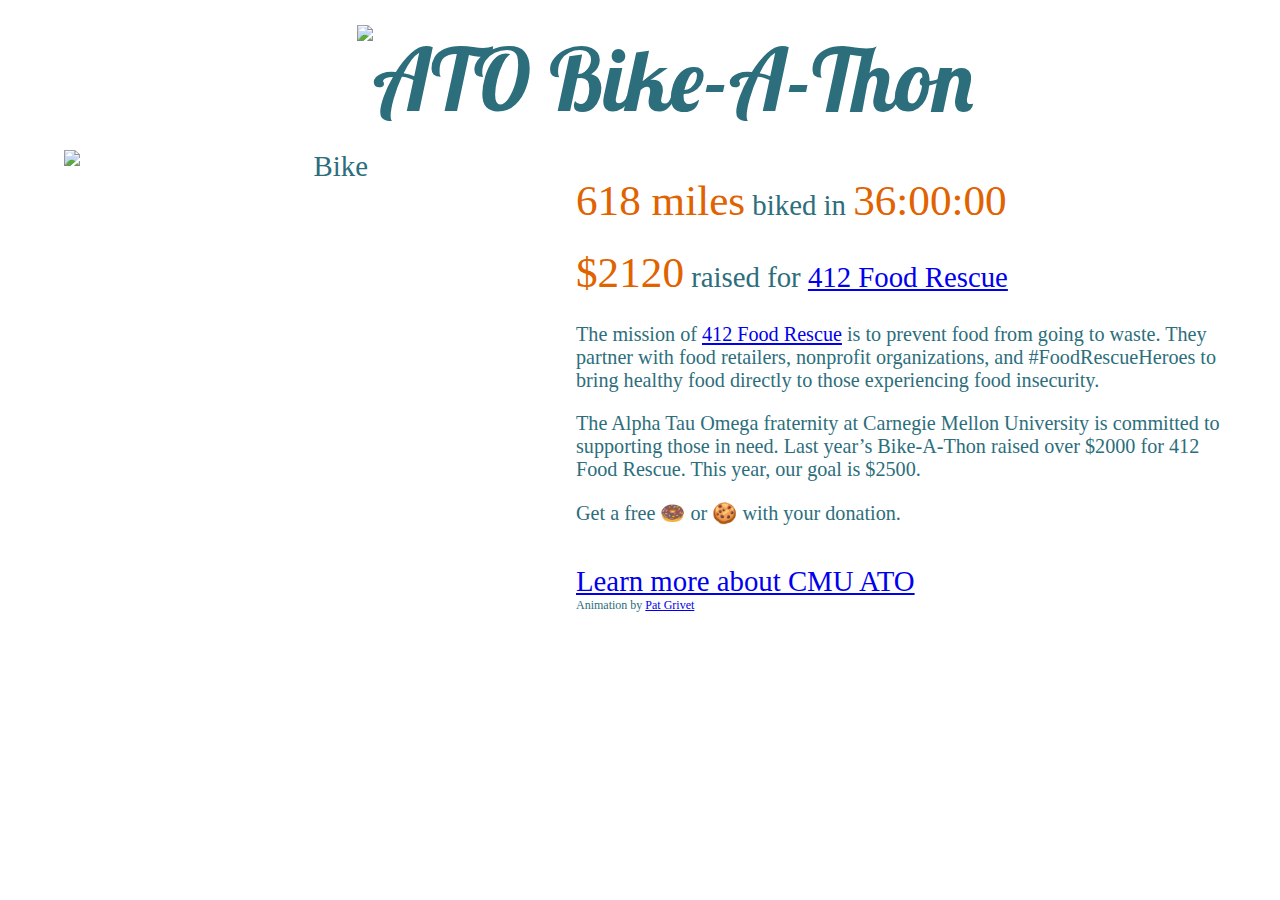
==== docs/index.html @ 4db07498 "resize youtube embed" ====
<!doctype html>
<html>
    <head>
        <!-- Global site tag (gtag.js) - Google Analytics -->
        <script async src="https://www.googletagmanager.com/gtag/js?id=UA-111884318-2"></script>
        <script>
            window.dataLayer = window.dataLayer || [];
            function gtag(){dataLayer.push(arguments);}
            gtag('js', new Date());

            gtag('config', 'UA-111884318-2');
        </script>

        <meta charset="UTF-8">
        <meta name="viewport" content="width=device-width,initial-scale=1.0">

        <!-- Facebook link preview properties -->
        <meta property="og:image" content="http://bikeathon.cmuato.org/static/bike.gif" />

        <title>ATO Bike-A-Thon</title>
        <link rel="icon" href="static/bike.png">
        <link rel="stylesheet" type="text/css" href="static/materialize.min.css">
        <link rel="stylesheet" href="https://fonts.googleapis.com/css?family=Lobster">
        <link rel="stylesheet" type="text/css" href="static/style.css">
    </head>
    <body>
        <div id="title"><img src="static/ato.png" alt="ATO"> Bike-A-Thon</div>
        <div id="gif-wrap">
            <img src="static/bike.gif" alt="Bike">
                <div class = "video-container">
                    <iframe src="https://www.youtube.com/embed/live_stream?channel=UCUS6iNVANk7Kbpo4s-vPiBQ&autoplay=1" frameborder="0" allow="accelerometer; autoplay; encrypted-media; gyroscope; picture-in-picture" allowfullscreen></iframe>
                </div>

        </div>
        <div id="stats">
            <p><span id="distance" class="accent">618 miles</span> biked in <span id="time" class="accent">36:00:00</span></p>
            <p><span id="money" class="accent">$2120</span> raised for <a href="https://412foodrescue.org/" target="_blank" class="cyan-text text-darken-1">412 Food Rescue</a></p>
            <div id="description">
                <p>The mission of <a href="https://412foodrescue.org/" target="_blank" class="cyan-text text-darken-1">412 Food Rescue</a> is to prevent food from going to waste. They partner with food retailers, nonprofit organizations, and #FoodRescueHeroes to bring healthy food directly to those experiencing food insecurity.</p>

                <p>The Alpha Tau Omega fraternity at Carnegie Mellon University is committed to supporting those in need. Last year’s Bike-A-Thon raised over $2000 for 412 Food Rescue. This year, our goal is $2500.   </p>

                <p>Get a free 🍩 or 🍪 with your donation.</p>
            </div>
            <a href="http://www.cmuato.org" target="_blank" class="cyan-text text-darken-1">Learn more about CMU ATO</a>
            <div id="footer">Animation by <a href="https://dribbble.com/shots/1964796-WinterFixie" target="_blank" class="cyan-text text-darken-1">Pat Grivet</a></div>
        </div>
    </body>
</html>
---- docs/static/style.css ----
@font-face {
  font-family: 'comfortaaregular';
  src: url('comfortaa_regular-webfont.woff2') format('woff2'),
       url('comfortaa_regular-webfont.woff') format('woff');
  font-weight: normal;
  font-style: normal;

}

@media screen and (min-width: 1651px) {
  body {
    font-size: 3em;
  }
}

@media screen and (min-width: 1441px) and (max-width: 1650px) {
  body {
    font-size: 2.4em;
  }
}

@media screen and (min-width: 1441px) {
  #title {
    padding: 50px;
  }
  
  #gif-wrap {
    top: 200px;
  }
  
  #stats {
    top: 250px;
  }
  
  #description {
    font-size: 0.5em;
    max-width: 800px;
  }
  
  #donate-box {
    margin-top: -65px;
  }
  
  .btn-large {
    font-size: 3rem;
  }
  
  .accent {
    font-size: 2em;
  }
}

@media screen and (min-width: 801px) and (max-width: 1440px) {
  #gif-wrap {
    top: 150px;
  }
  
  #stats {
    top: 150px;
  }
  
  #description {
    font-size: 0.7em;
  }
  
  body {
    font-size: 1.8em;
  }
  
  .btn-large {
    font-size: 2rem;
  }
}

@media screen and (max-width: 1440px) {
  #title {
    padding: 25px;
  }
  
  .accent {
    font-size: 1.5em;
  }
  
  #donate-box {
    margin-top: -20px;
  }
}

@media screen and (min-width: 801px) {
  #title {
    position: absolute;
  }
  
  #gif-wrap {
    position: absolute;
    left: 5%;
    width: 42%;
  }
  
  #stats {
    position: absolute;
    left: 45%;
    padding-right: 50px;
  }

  #stats>p {
    line-height: 1;
  }
}

@media screen and (max-width: 800px) {
  body {
    font-size: 1.5em;
  }
  
  #title {
    padding-bottom: 0;
  }
  
  #gif-wrap {
    width: 100%;
    max-width: 400px;
    position: relative;
    left: 0;
    right: 0;
    top: -24px;
    margin: auto;
  }
  
  #stats {
    padding: 0 20px;
    text-align: center;
    position: relative;
  }
  
  #stats>p {
    margin: 0;
  }
  
  .btn-large {
    font-size: 1.5rem;
  }
}

@media screen and (max-width: 500px) {
  #title {
    position: relative;
    font-size: 2em !important;
    padding-left: 0;
    padding-right: 0;
  }
  
  #gif-wrap {
    top: -20px;
  }
}

body {
  margin: 0;
  background-image: url("background.jpg");
  font-family: 'comfortaaregular';
  color: #2c6e7c;
}

#title {
  font-size: 3em;
  color: #2c6e7c;
  font-family: 'Lobster', cursive;
  text-align: center;
  width: 100%;
  z-index: 2;
}

#title>img {
  width: auto;
  height: .72em;
}

#gif-wrap {
  text-align: center;
}

#gif-wrap>img {
  display: block;
  z-index: 1;
  width: 100%;
  max-width: 800px;
}

#stats {
  z-index: 2;
}

#description {
  margin-bottom: 2em;
}

#footer {
  font-size: 12px;
  margin-bottom: 20px;
}

#donate-box>p {
  margin: 0;
}

.btn, .btn-large {
  text-transform: none;
}

.accent {
  color: #e06300;
}

#payment-wrapper {
  background-color: rgba(0, 0, 0, 0.5);
  position: fixed;
  font-size: 1rem;
  width: 100%;
  height: 100%;
  top: 0;
  z-index: 3;
}

#payment-form {
  background-color: #9ccbc7;
  position: relative;
  max-width: 400px;
  top: 50%;
  transform: translateY(-50%);
  left: 0;
  right: 0;
  margin: auto;
  padding: 10px;
  box-shadow: 0 0 9px black;
  border-radius: 5px;
  box-sizing: border-box;
}

#payment-form label {
  font-size: inherit;
  color: inherit;
}

#payment-form>h2 {
  font-size: 1.2em;
  text-align: center;
  margin: 0;
}

#submit {
  float: right;
}

.form-row {
  margin-bottom: 10px;
}

#payment-form>.form-row>input {
  background-color: white;
  border-radius: 5px;
  color: black;
  padding-left: 10px;
  box-sizing: border-box;
  margin-bottom: 0;
}

.StripeElement {
  background-color: white;
  padding: 10px 12px;
  border-radius: 4px;
  border: 1px solid transparent;
  box-shadow: 0 1px 3px 0 #e6ebf1;
  -webkit-transition: box-shadow 150ms ease;
  transition: box-shadow 150ms ease;
}

.StripeElement--focus {
  box-shadow: 0 1px 3px 0 #cfd7df;
}

.StripeElement--invalid {
  border-color: #fa755a;
}

.StripeElement--webkit-autofill {
  background-color: #fefde5 !important;
}


input[type='number'] {
    -moz-appearance:textfield;
}

input::-webkit-outer-spin-button,
input::-webkit-inner-spin-button {
    -webkit-appearance: none;
}

.video-container {
position: relative;
padding-bottom: 56.25%;
padding-top: 30px; height: 0; overflow: hidden;
}

.video-container iframe,
.video-container object,
.video-container embed {
position: absolute;
top: 0;
left: 0;
width: 90%;
height: 90%;
}
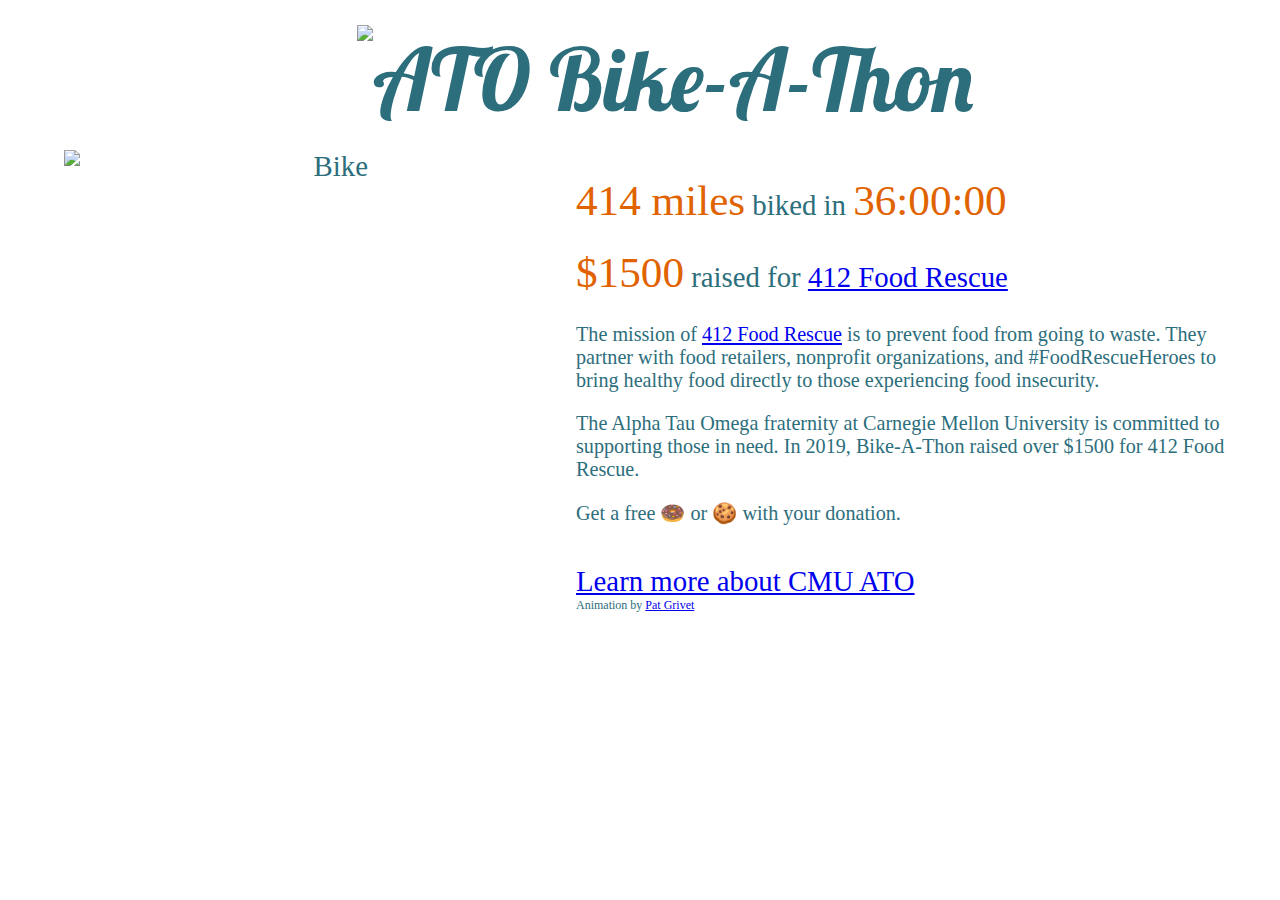
==== commit bc449059: "updating static site for 2019 data" ====
--- a/docs/index.html
+++ b/docs/index.html
@@ -27,18 +27,18 @@
         <div id="title"><img src="static/ato.png" alt="ATO"> Bike-A-Thon</div>
         <div id="gif-wrap">
             <img src="static/bike.gif" alt="Bike">
-                <div class = "video-container">
+                <!--<div class = "video-container">
                     <iframe src="https://www.youtube.com/embed/live_stream?channel=UCUS6iNVANk7Kbpo4s-vPiBQ&autoplay=1" frameborder="0" allow="accelerometer; autoplay; encrypted-media; gyroscope; picture-in-picture" allowfullscreen></iframe>
-                </div>
+                </div>-->
 
         </div>
         <div id="stats">
-            <p><span id="distance" class="accent">618 miles</span> biked in <span id="time" class="accent">36:00:00</span></p>
-            <p><span id="money" class="accent">$2120</span> raised for <a href="https://412foodrescue.org/" target="_blank" class="cyan-text text-darken-1">412 Food Rescue</a></p>
+            <p><span id="distance" class="accent">414 miles</span> biked in <span id="time" class="accent">36:00:00</span></p>
+            <p><span id="money" class="accent">$1500</span> raised for <a href="https://412foodrescue.org/" target="_blank" class="cyan-text text-darken-1">412 Food Rescue</a></p>
             <div id="description">
                 <p>The mission of <a href="https://412foodrescue.org/" target="_blank" class="cyan-text text-darken-1">412 Food Rescue</a> is to prevent food from going to waste. They partner with food retailers, nonprofit organizations, and #FoodRescueHeroes to bring healthy food directly to those experiencing food insecurity.</p>
 
-                <p>The Alpha Tau Omega fraternity at Carnegie Mellon University is committed to supporting those in need. Last year’s Bike-A-Thon raised over $2000 for 412 Food Rescue. This year, our goal is $2500.   </p>
+                <p>The Alpha Tau Omega fraternity at Carnegie Mellon University is committed to supporting those in need. In 2019, Bike-A-Thon raised over $1500 for 412 Food Rescue. </p>
 
                 <p>Get a free 🍩 or 🍪 with your donation.</p>
             </div>
